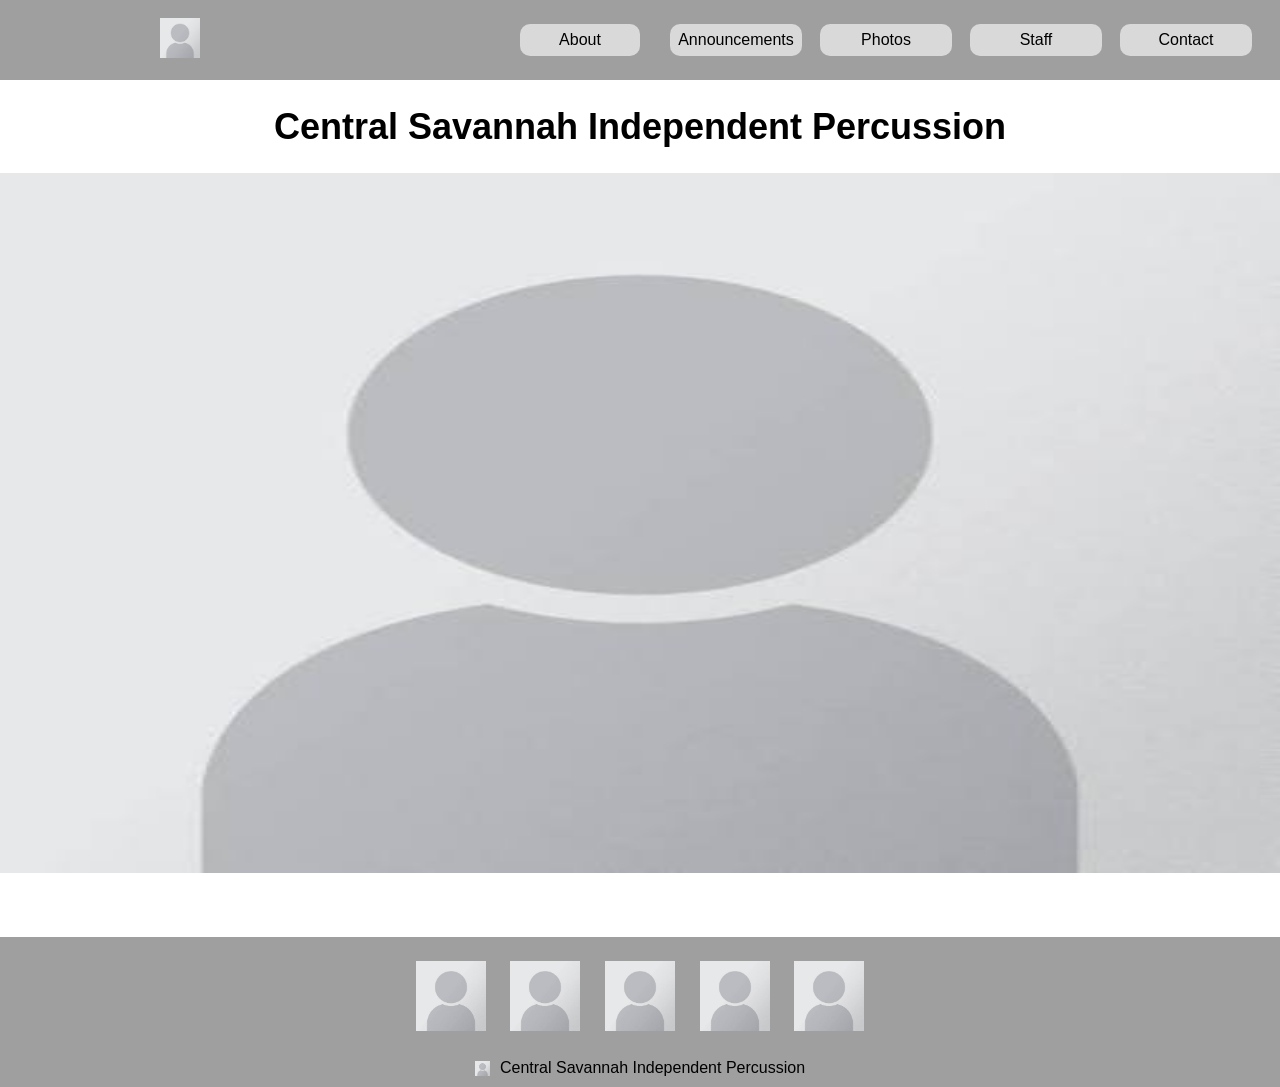
==== index.html @ 32f52459 "Add files via upload" ====
<!DOCTYPE html>
<html lang="en">

<head>
    <meta charset="UTF-8">
    <meta name="viewport" content="width=device-width, initial-scale=1.0">

    <link rel="stylesheet" href="CSS/base.css">
    <link rel="stylesheet" href="CSS/header-footer.css">
    <link rel="stylesheet" href="CSS/index.css">

    <script src="index.js"></script>

    <title>CSIP | Home</title>
</head>
<body>
    <header>
        <!-- Navigation -->
        <nav>
            <!-- Image in navigation bar -->
            <div class="nav-img-sec">
                <a href="index.html" class="nav-img-link">
                    <img src="Images/placeholder.jpg" alt="" class="nav-img" width="40" height="40">
                </a>
            </div>
            <!-- Navigation link -->
            <div class="nav-navigation-sec">
                <!-- About Us Dropdown Menu -->
                 <div class="about-dropdown">
                    <a onclick="aboutButton()" class="about-link" id="aboutButton">
                        <p class="about-text nav-text">About</p>
                    </a>
                    <div class="about-us-dropdown-active" id="aboutUs">
                        <div class="nav-about-us">
                            <a href="about-us.html" class="about-us-link dropdown-active-link">
                                <p class="about-us-text">About Us</p>
                            </a>
                        </div>
                        <div class="nav-audition">
                            <a href="audition.html" class="audition-link dropdown-active-link">
                                <p class="nav-audition-text">Audition</p>
                            </a>
                        </div>
                    </div>
                 </div>

                <!-- Announcements link -->
                <div class="announcements-sec">
                    <a href="announcements.html" class="announcements-link nav-link">
                        <p class="nav-text">Announcements</p>
                    </a>
                </div>
                <!-- Photos link -->
                <div class="photos-sec">
                    <a href="photos.html" class="photos-link nav-link">
                        <p class="nav-text">Photos</p>
                    </a>
                </div>
                <!-- Staff link -->
                <div class="staff-sec">
                    <a href="staff.html" class="staff-link nav-link">
                        <p class="nav-text">Staff</p>
                    </a>
                </div>
                <!-- Contact link -->
                <div class="contact-sec">
                    <a href="contact.html" class="contact-link nav-link">
                        <p class="nav-text">Contact</p>
                    </a>
                </div>
            </div>
        </nav>
    </header>

    <main>
        <!-- Main section, Top text -->
        <div class="main-top">
            <h1 class="main-top-title">Central Savannah Independent Percussion</h1>
        </div>
        <!-- Main section, Main image -->
        <div class="main-bottom">
            <img src="Images/placeholder.jpg" alt="" class="main-bottom-img" width="1400" height="700">
        </div>
    </main>

    <footer>
        <div class="footer-sponsors">
            <div class="sponsor-one">
                <img src="Images/placeholder.jpg" alt="" class="sponsor-one-img" width="70" height="70">
            </div>
            <div class="sponsor-two">
                <img src="Images/placeholder.jpg" alt="" class="sponsor-one-img" width="70" height="70">
            </div>
            <div class="sponsor-three">
                <img src="Images/placeholder.jpg" alt="" class="sponsor-one-img" width="70" height="70">
            </div>
            <div class="sponsor-four">
                <img src="Images/placeholder.jpg" alt="" class="sponsor-one-img" width="70" height="70">
            </div>
            <div class="sponsor-five">
                <img src="Images/placeholder.jpg" alt="" class="sponsor-one-img" width="70" height="70">
            </div>
        </div>
        <div class="footer-copyright">
            <img src="Images/placeholder.jpg" alt="" class="copyright-img" width="15" height="15">
            <p>Central Savannah Independent Percussion</p>
        </div>
    </footer>
</body>
</html>
---- CSS/base.css ----
*{
    margin: 0;
    font-family: sans-serif;
}

a{
    text-decoration: none;
}
---- CSS/header-footer.css ----
/* Header */
nav{
    background-color: #9f9f9f;
    display: flex;
    flex-direction: row;
    align-items: center;
    justify-content: space-around;
    height: 80px;
}

.nav-navigation-sec{
    display: flex;
    flex-direction: row;
    align-items: center;
    /* justify-content: center; */
    gap: 5%;
}

.nav-link{
    text-decoration: none;
}

.nav-text{
    background-color: #d9d9d9;
    padding: 5%;
    width: 120px;
    height: 20px;
    display: flex;
    align-items: center;
    justify-content: center;
    color: black;
    border-radius: 10px;
}

.nav-text:hover{
    background-color: #b9b9b9;
}

.about-dropdown{
    position: relative;
}

.about-link{
    display: flex;
    flex-direction: row;
    align-items: center;
    justify-content: center;
    gap: 10px;
    &:hover{
        cursor: pointer;
    }
}

.about-us-dropdown-active{
    background-color: #d9d9d9;
    width: 150px;
    position: absolute;
    top: 100%;
    right: 0;
    left: auto;
    z-index: 2;
    border-radius: 10px;
    display: flex;
    flex-direction: column;
    display: none;
}

.about-us-dropdown-active p{
    color: black;
    padding: 8px;
}

.about-us-dropdown-active div:hover{
    background-color: #b9b9b9;
    border-radius: 10px;
}



/* Footer */
footer{
    background-color: #9f9f9f;
    margin-top: 5%;
}

.footer-sponsors{
    display: flex;
    flex-direction: row;
    align-items: center;
    justify-content: center;
    gap: 2%;
    padding: 24px;
}

.footer-copyright{
    display: flex;
    flex-direction: row;
    align-items: center;
    justify-content: center;
    gap: 10px;
    padding-bottom: 10px;
}
---- CSS/index.css ----
/* Main */
.main-top{
    display: flex;
    align-items: center;
    justify-content: center;
    padding: 2%;
}

.main-top-title{
    font-size: 36px;
}

.main-bottom{
    display: flex;
    align-items: center;
    justify-content: center;
}
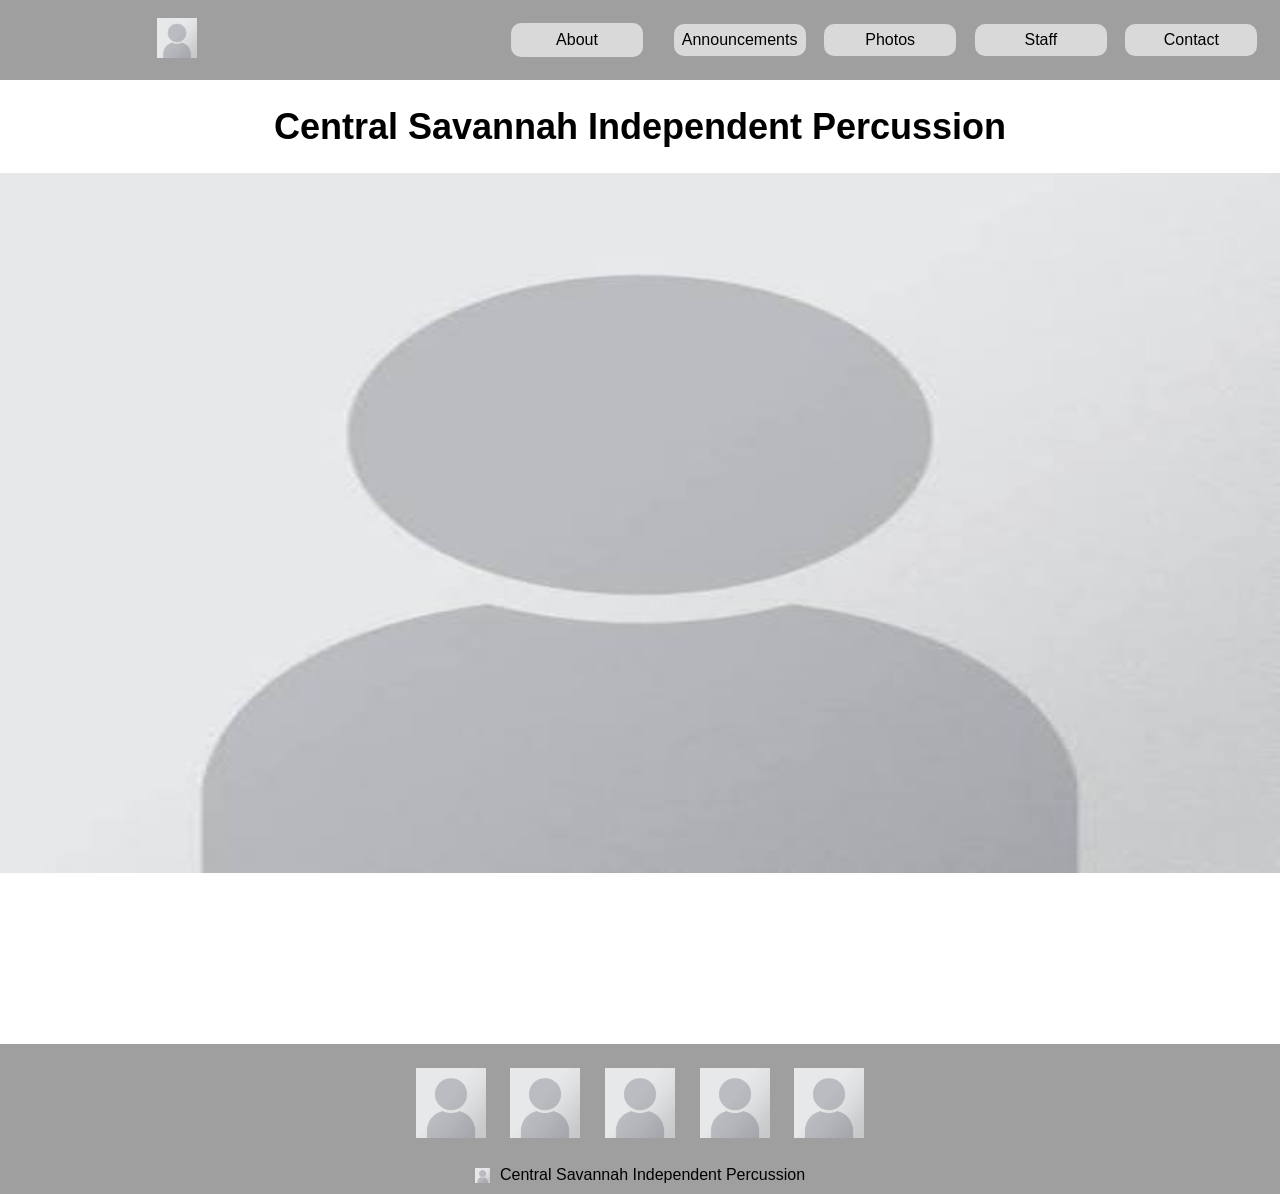
==== commit ed461529: "Add files via upload Added more pages and css" ====
--- a/index.html
+++ b/index.html
@@ -27,7 +27,7 @@
             <div class="nav-navigation-sec">
                 <!-- About Us Dropdown Menu -->
                  <div class="about-dropdown">
-                    <a onclick="aboutButton()" class="about-link" id="aboutButton">
+                    <a onclick="aboutButton()" class="about-link nav-link" id="aboutButton">
                         <p class="about-text nav-text">About</p>
                     </a>
                     <div class="about-us-dropdown-active" id="aboutUs">
--- a/CSS/header-footer.css
+++ b/CSS/header-footer.css
@@ -12,12 +12,7 @@
     display: flex;
     flex-direction: row;
     align-items: center;
-    /* justify-content: center; */
     gap: 5%;
-}
-
-.nav-link{
-    text-decoration: none;
 }
 
 .nav-text{
@@ -45,10 +40,15 @@
     flex-direction: row;
     align-items: center;
     justify-content: center;
+    width: 132px;
     gap: 10px;
     &:hover{
         cursor: pointer;
     }
+}
+
+.about-text{
+    width: 120px;
 }
 
 .about-us-dropdown-active{
@@ -75,7 +75,12 @@
     border-radius: 10px;
 }
 
-
+/* Main */
+main{
+    height: 100vh;
+    display: flex;
+    flex-direction: column;
+}
 
 /* Footer */
 footer{
